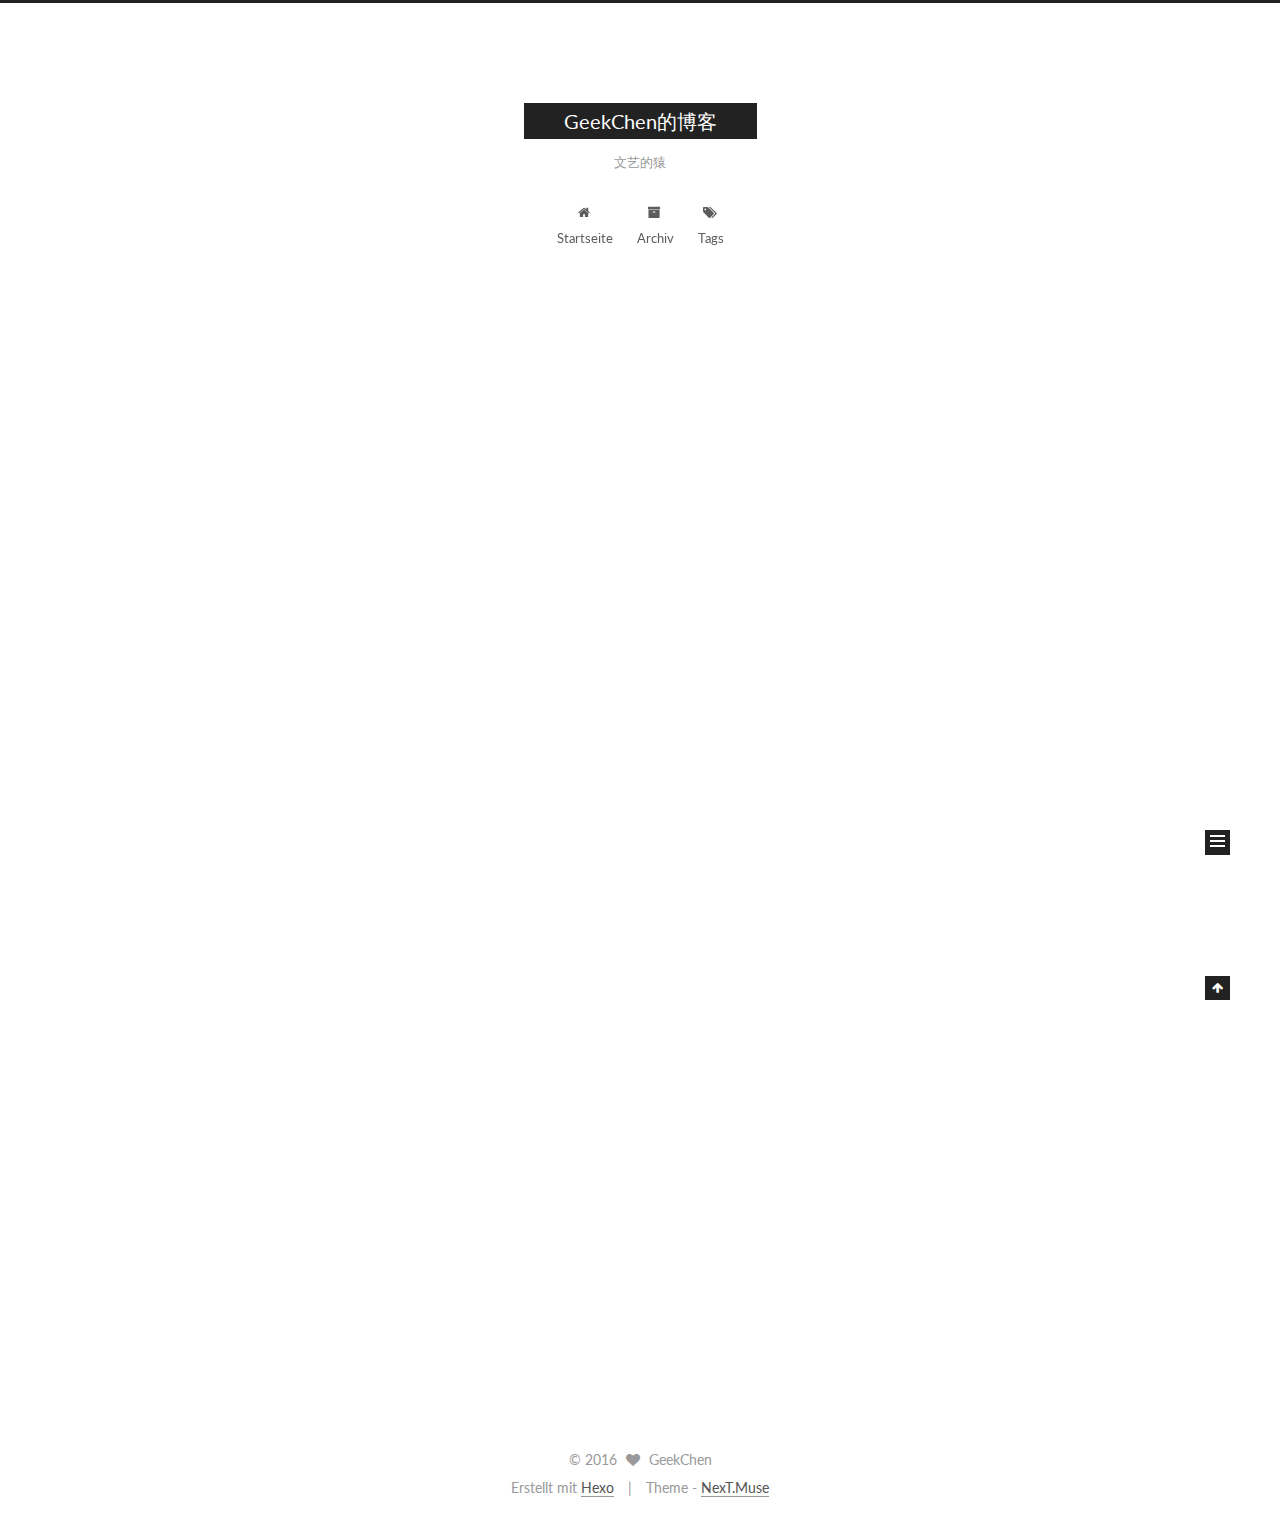
==== index.html @ 6ff5140c "Site updated: 2016-09-17 12:51:44" ====
<!doctype html>



  


<html class="theme-next muse use-motion">
<head>
  <meta charset="UTF-8"/>
<meta http-equiv="X-UA-Compatible" content="IE=edge,chrome=1" />
<meta name="viewport" content="width=device-width, initial-scale=1, maximum-scale=1"/>



<meta http-equiv="Cache-Control" content="no-transform" />
<meta http-equiv="Cache-Control" content="no-siteapp" />












  
  
  <link href="/vendors/fancybox/source/jquery.fancybox.css?v=2.1.5" rel="stylesheet" type="text/css" />




  
  
  
  

  
    
    
  

  

  

  

  

  
    
    
    <link href="//fonts.googleapis.com/css?family=Lato:300,300italic,400,400italic,700,700italic&subset=latin,latin-ext" rel="stylesheet" type="text/css">
  






<link href="/vendors/font-awesome/css/font-awesome.min.css?v=4.4.0" rel="stylesheet" type="text/css" />

<link href="/css/main.css?v=5.0.1" rel="stylesheet" type="text/css" />


  <meta name="keywords" content="Hexo, NexT" />








  <link rel="shortcut icon" type="image/x-icon" href="/favicon.ico?v=5.0.1" />






<meta property="og:type" content="website">
<meta property="og:title" content="GeekChen的博客">
<meta property="og:url" content="http://yoursite.com/index.html">
<meta property="og:site_name" content="GeekChen的博客">
<meta name="twitter:card" content="summary">
<meta name="twitter:title" content="GeekChen的博客">



<script type="text/javascript" id="hexo.configuration">
  var NexT = window.NexT || {};
  var CONFIG = {
    scheme: 'Muse',
    sidebar: {"position":"left","display":"post"},
    fancybox: true,
    motion: true,
    duoshuo: {
      userId: 0,
      author: 'Author'
    }
  };
</script>




  <link rel="canonical" href="http://yoursite.com/"/>

  <title> GeekChen的博客 </title>
</head>

<body itemscope itemtype="http://schema.org/WebPage" lang="zh-neans">

  










  
  
    
  

  <div class="container one-collumn sidebar-position-left 
   page-home 
 ">
    <div class="headband"></div>

    <header id="header" class="header" itemscope itemtype="http://schema.org/WPHeader">
      <div class="header-inner"><div class="site-meta ">
  

  <div class="custom-logo-site-title">
    <a href="/"  class="brand" rel="start">
      <span class="logo-line-before"><i></i></span>
      <span class="site-title">GeekChen的博客</span>
      <span class="logo-line-after"><i></i></span>
    </a>
  </div>
  <p class="site-subtitle">文艺的猿</p>
</div>

<div class="site-nav-toggle">
  <button>
    <span class="btn-bar"></span>
    <span class="btn-bar"></span>
    <span class="btn-bar"></span>
  </button>
</div>

<nav class="site-nav">
  

  
    <ul id="menu" class="menu">
      
        
        <li class="menu-item menu-item-home">
          <a href="/" rel="section">
            
              <i class="menu-item-icon fa fa-fw fa-home"></i> <br />
            
            Startseite
          </a>
        </li>
      
        
        <li class="menu-item menu-item-archives">
          <a href="/archives" rel="section">
            
              <i class="menu-item-icon fa fa-fw fa-archive"></i> <br />
            
            Archiv
          </a>
        </li>
      
        
        <li class="menu-item menu-item-tags">
          <a href="/tags" rel="section">
            
              <i class="menu-item-icon fa fa-fw fa-tags"></i> <br />
            
            Tags
          </a>
        </li>
      

      
    </ul>
  

  
</nav>

 </div>
    </header>

    <main id="main" class="main">
      <div class="main-inner">
        <div class="content-wrap">
          <div id="content" class="content">
            
  <section id="posts" class="posts-expand">
    
      

  
  

  
  
  

  <article class="post post-type-normal " itemscope itemtype="http://schema.org/Article">

    
      <header class="post-header">

        
        
          <h1 class="post-title" itemprop="name headline">
            
            
              
                
                <a class="post-title-link" href="/2016/09/17/hello-world/" itemprop="url">
                  Hello World
                </a>
              
            
          </h1>
        

        <div class="post-meta">
          <span class="post-time">
            <span class="post-meta-item-icon">
              <i class="fa fa-calendar-o"></i>
            </span>
            <span class="post-meta-item-text">Veröffentlicht am</span>
            <time itemprop="dateCreated" datetime="2016-09-17T12:43:05+08:00" content="2016-09-17">
              2016-09-17
            </time>
          </span>

          

          
            
          

          

          
          

          
        </div>
      </header>
    


    <div class="post-body" itemprop="articleBody">

      
      

      
        
          
            <p>Welcome to <a href="https://hexo.io/" target="_blank" rel="external">Hexo</a>! This is your very first post. Check <a href="https://hexo.io/docs/" target="_blank" rel="external">documentation</a> for more info. If you get any problems when using Hexo, you can find the answer in <a href="https://hexo.io/docs/troubleshooting.html" target="_blank" rel="external">troubleshooting</a> or you can ask me on <a href="https://github.com/hexojs/hexo/issues" target="_blank" rel="external">GitHub</a>.</p>
<h2 id="Quick-Start"><a href="#Quick-Start" class="headerlink" title="Quick Start"></a>Quick Start</h2><h3 id="Create-a-new-post"><a href="#Create-a-new-post" class="headerlink" title="Create a new post"></a>Create a new post</h3><figure class="highlight bash"><table><tr><td class="gutter"><pre><div class="line">1</div></pre></td><td class="code"><pre><div class="line">$ hexo new <span class="string">"My New Post"</span></div></pre></td></tr></table></figure>
<p>More info: <a href="https://hexo.io/docs/writing.html" target="_blank" rel="external">Writing</a></p>
<h3 id="Run-server"><a href="#Run-server" class="headerlink" title="Run server"></a>Run server</h3><figure class="highlight bash"><table><tr><td class="gutter"><pre><div class="line">1</div></pre></td><td class="code"><pre><div class="line">$ hexo server</div></pre></td></tr></table></figure>
<p>More info: <a href="https://hexo.io/docs/server.html" target="_blank" rel="external">Server</a></p>
<h3 id="Generate-static-files"><a href="#Generate-static-files" class="headerlink" title="Generate static files"></a>Generate static files</h3><figure class="highlight bash"><table><tr><td class="gutter"><pre><div class="line">1</div></pre></td><td class="code"><pre><div class="line">$ hexo generate</div></pre></td></tr></table></figure>
<p>More info: <a href="https://hexo.io/docs/generating.html" target="_blank" rel="external">Generating</a></p>
<h3 id="Deploy-to-remote-sites"><a href="#Deploy-to-remote-sites" class="headerlink" title="Deploy to remote sites"></a>Deploy to remote sites</h3><figure class="highlight bash"><table><tr><td class="gutter"><pre><div class="line">1</div></pre></td><td class="code"><pre><div class="line">$ hexo deploy</div></pre></td></tr></table></figure>
<p>More info: <a href="https://hexo.io/docs/deployment.html" target="_blank" rel="external">Deployment</a></p>

          
        
      
    </div>

    <div>
      
    </div>

    <div>
      
    </div>

    <footer class="post-footer">
      

      

      
      
        <div class="post-eof"></div>
      
    </footer>
  </article>


    
  </section>

  


          </div>
          


          

        </div>
        
          
  
  <div class="sidebar-toggle">
    <div class="sidebar-toggle-line-wrap">
      <span class="sidebar-toggle-line sidebar-toggle-line-first"></span>
      <span class="sidebar-toggle-line sidebar-toggle-line-middle"></span>
      <span class="sidebar-toggle-line sidebar-toggle-line-last"></span>
    </div>
  </div>

  <aside id="sidebar" class="sidebar">
    <div class="sidebar-inner">

      

      

      <section class="site-overview sidebar-panel  sidebar-panel-active ">
        <div class="site-author motion-element" itemprop="author" itemscope itemtype="http://schema.org/Person">
          <img class="site-author-image" itemprop="image"
               src="/images/avatar.gif"
               alt="GeekChen" />
          <p class="site-author-name" itemprop="name">GeekChen</p>
          <p class="site-description motion-element" itemprop="description"></p>
        </div>
        <nav class="site-state motion-element">
          <div class="site-state-item site-state-posts">
            <a href="/archives">
              <span class="site-state-item-count">1</span>
              <span class="site-state-item-name">Artikel</span>
            </a>
          </div>

          

          

        </nav>

        

        <div class="links-of-author motion-element">
          
        </div>

        
        

        
        

      </section>

      

    </div>
  </aside>


        
      </div>
    </main>

    <footer id="footer" class="footer">
      <div class="footer-inner">
        <div class="copyright" >
  
  &copy; 
  <span itemprop="copyrightYear">2016</span>
  <span class="with-love">
    <i class="fa fa-heart"></i>
  </span>
  <span class="author" itemprop="copyrightHolder">GeekChen</span>
</div>

<div class="powered-by">
  Erstellt mit  <a class="theme-link" href="https://hexo.io">Hexo</a>
</div>

<div class="theme-info">
  Theme -
  <a class="theme-link" href="https://github.com/iissnan/hexo-theme-next">
    NexT.Muse
  </a>
</div>

        

        
      </div>
    </footer>

    <div class="back-to-top">
      <i class="fa fa-arrow-up"></i>
    </div>
  </div>

  

<script type="text/javascript">
  if (Object.prototype.toString.call(window.Promise) !== '[object Function]') {
    window.Promise = null;
  }
</script>









  



  
  <script type="text/javascript" src="/vendors/jquery/index.js?v=2.1.3"></script>

  
  <script type="text/javascript" src="/vendors/fastclick/lib/fastclick.min.js?v=1.0.6"></script>

  
  <script type="text/javascript" src="/vendors/jquery_lazyload/jquery.lazyload.js?v=1.9.7"></script>

  
  <script type="text/javascript" src="/vendors/velocity/velocity.min.js?v=1.2.1"></script>

  
  <script type="text/javascript" src="/vendors/velocity/velocity.ui.min.js?v=1.2.1"></script>

  
  <script type="text/javascript" src="/vendors/fancybox/source/jquery.fancybox.pack.js?v=2.1.5"></script>


  


  <script type="text/javascript" src="/js/src/utils.js?v=5.0.1"></script>

  <script type="text/javascript" src="/js/src/motion.js?v=5.0.1"></script>



  
  

  

  


  <script type="text/javascript" src="/js/src/bootstrap.js?v=5.0.1"></script>



  



  




  
  

  

  

  

</body>
</html>
---- css/main.css ----
/* normalize.css v3.0.2 | MIT License | git.io/normalize */
html {
  font-family: sans-serif; /* 1 */
  -ms-text-size-adjust: 100%; /* 2 */
  -webkit-text-size-adjust: 100%; /* 2 */
}
body {
  margin: 0;
}
article,
aside,
details,
figcaption,
figure,
footer,
header,
hgroup,
main,
menu,
nav,
section,
summary {
  display: block;
}
audio,
canvas,
progress,
video {
  display: inline-block; /* 1 */
  vertical-align: baseline; /* 2 */
}
audio:not([controls]) {
  display: none;
  height: 0;
}
[hidden],
template {
  display: none;
}
a {
  background-color: transparent;
}
a:active,
a:hover {
  outline: 0;
}
abbr[title] {
  border-bottom: 1px dotted;
}
b,
strong {
  font-weight: bold;
}
dfn {
  font-style: italic;
}
h1 {
  font-size: 2em;
  margin: 0.67em 0;
}
mark {
  background: #ff0;
  color: #000;
}
small {
  font-size: 80%;
}
sub,
sup {
  font-size: 75%;
  line-height: 0;
  position: relative;
  vertical-align: baseline;
}
sup {
  top: -0.5em;
}
sub {
  bottom: -0.25em;
}
img {
  border: 0;
}
svg:not(:root) {
  overflow: hidden;
}
figure {
  margin: 1em 40px;
}
hr {
  -moz-box-sizing: content-box;
  box-sizing: content-box;
  height: 0;
}
pre {
  overflow: auto;
}
code,
kbd,
pre,
samp {
  font-family: monospace, monospace;
  font-size: 1em;
}
button,
input,
optgroup,
select,
textarea {
  color: inherit; /* 1 */
  font: inherit; /* 2 */
  margin: 0; /* 3 */
}
button {
  overflow: visible;
}
button,
select {
  text-transform: none;
}
button,
html input[type="button"],
input[type="reset"],
input[type="submit"] {
  -webkit-appearance: button; /* 2 */
  cursor: pointer; /* 3 */
}
button[disabled],
html input[disabled] {
  cursor: default;
}
button::-moz-focus-inner,
input::-moz-focus-inner {
  border: 0;
  padding: 0;
}
input {
  line-height: normal;
}
input[type="checkbox"],
input[type="radio"] {
  box-sizing: border-box; /* 1 */
  padding: 0; /* 2 */
}
input[type="number"]::-webkit-inner-spin-button,
input[type="number"]::-webkit-outer-spin-button {
  height: auto;
}
input[type="search"] {
  -webkit-appearance: textfield; /* 1 */
  -moz-box-sizing: content-box;
  -webkit-box-sizing: content-box; /* 2 */
  box-sizing: content-box;
}
input[type="search"]::-webkit-search-cancel-button,
input[type="search"]::-webkit-search-decoration {
  -webkit-appearance: none;
}
fieldset {
  border: 1px solid #c0c0c0;
  margin: 0 2px;
  padding: 0.35em 0.625em 0.75em;
}
legend {
  border: 0; /* 1 */
  padding: 0; /* 2 */
}
textarea {
  overflow: auto;
}
optgroup {
  font-weight: bold;
}
table {
  border-collapse: collapse;
  border-spacing: 0;
}
td,
th {
  padding: 0;
}
::selection {
  background: #262a30;
  color: #fff;
}
body {
  position: relative;
  font-family: 'Lato', "PingFang SC", "Microsoft YaHei", sans-serif;
  font-size: 14px;
  line-height: 2;
  color: #555;
  background: #fff;
}
@media (max-width: 767px) {
  body {
    padding-right: 0 !important;
  }
}
@media (min-width: 768px) and (max-width: 991px) {
  body {
    padding-right: 0 !important;
  }
}
@media (min-width: 1600px) {
  body {
    font-size: 16px;
  }
}
h1,
h2,
h3,
h4,
h5,
h6 {
  margin: 0;
  padding: 0;
  font-weight: bold;
  line-height: 1.5;
  font-family: 'Lato', "PingFang SC", "Microsoft YaHei", sans-serif;
}
h2,
h3,
h4,
h5,
h6 {
  margin: 20px 0 15px;
}
h1 {
  font-size: 22px;
}
@media (max-width: 767px) {
  h1 {
    font-size: 18px;
  }
}
h2 {
  font-size: 20px;
}
@media (max-width: 767px) {
  h2 {
    font-size: 16px;
  }
}
h3 {
  font-size: 18px;
}
@media (max-width: 767px) {
  h3 {
    font-size: 14px;
  }
}
h4 {
  font-size: 16px;
}
@media (max-width: 767px) {
  h4 {
    font-size: 12px;
  }
}
h5 {
  font-size: 14px;
}
@media (max-width: 767px) {
  h5 {
    font-size: 10px;
  }
}
h6 {
  font-size: 12px;
}
@media (max-width: 767px) {
  h6 {
    font-size: 8px;
  }
}
p {
  margin: 0 0 25px 0;
}
a {
  color: #555;
  text-decoration: none;
  border-bottom: 1px solid #999;
  word-wrap: break-word;
}
a:hover {
  color: #222;
  border-bottom-color: #222;
}
ul {
  list-style: none;
}
blockquote {
  margin: 0;
  padding: 0;
}
img {
  display: block;
  margin: auto;
  max-width: 100%;
  height: auto;
}
hr {
  margin: 40px 0;
  height: 3px;
  border: none;
  background-color: #ddd;
  background-image: repeating-linear-gradient(-45deg, #fff, #fff 4px, transparent 4px, transparent 8px);
}
blockquote {
  padding: 0 15px;
  color: #666;
  border-left: 4px solid #ddd;
}
blockquote cite::before {
  content: "-";
  padding: 0 5px;
}
dt {
  font-weight: 700;
}
dd {
  margin: 0;
  padding: 0;
}
.text-left {
  text-align: left;
}
.text-center {
  text-align: center;
}
.text-right {
  text-align: right;
}
.text-justify {
  text-align: justify;
}
.text-nowrap {
  white-space: nowrap;
}
.text-lowercase {
  text-transform: lowercase;
}
.text-uppercase {
  text-transform: uppercase;
}
.text-capitalize {
  text-transform: capitalize;
}
.center-block {
  display: block;
  margin-left: auto;
  margin-right: auto;
}
.clearfix:before,
.clearfix:after {
  content: " ";
  display: table;
}
.clearfix:after {
  clear: both;
}
.pullquote {
  width: 45%;
}
.pullquote.left {
  float: left;
  margin-left: 5px;
  margin-right: 10px;
}
.pullquote.right {
  float: right;
  margin-left: 10px;
  margin-right: 5px;
}
.affix.affix.affix {
  position: fixed;
}
.translation {
  margin-top: -20px;
  font-size: 14px;
  color: #999;
}
.scrollbar-measure {
  width: 100px;
  height: 100px;
  overflow: scroll;
  position: absolute;
  top: -9999px;
}
.use-motion .motion-element {
  opacity: 0;
}
#local-search-input {
  padding: 3px;
  border: none;
  text-indent: 14px;
  border-radius: 0;
  width: 140px;
  outline: none;
  border-bottom: 1px solid #999;
  background: inherit;
  opacity: 0.5;
}
#local-search-input:focus {
  opacity: 1;
}
.search-icon {
  position: absolute;
  top: 9px;
}
table {
  margin: 20px 0;
  width: 100%;
  border-collapse: collapse;
  border-spacing: 0;
  border: 1px solid #ddd;
  font-size: 14px;
  table-layout: fixed;
  word-wrap: break-all;
}
table>tbody>tr:nth-of-type(odd) {
  background-color: #f9f9f9;
}
table>tbody>tr:hover {
  background-color: #f5f5f5;
}
caption,
th,
td {
  padding: 8px;
  text-align: left;
  vertical-align: middle;
  font-weight: normal;
}
th,
td {
  border-bottom: 3px solid #ddd;
  border-right: 1px solid #eee;
}
th {
  padding-bottom: 10px;
  font-weight: 700;
}
td {
  border-bottom-width: 1px;
}
html,
body {
  height: 100%;
}
.container {
  position: relative;
  min-height: 100%;
}
.header-inner {
  margin: 0 auto;
  padding: 100px 0 70px;
  width: 700px;
}
@media (min-width: 1600px) {
  .container .header-inner {
    width: 900px;
  }
}
.main {
  padding-bottom: 150px;
}
.main-inner {
  margin: 0 auto;
  width: 700px;
}
@media (min-width: 1600px) {
  .container .main-inner {
    width: 900px;
  }
}
.footer {
  position: absolute;
  left: 0;
  bottom: 0;
  width: 100%;
  min-height: 50px;
}
.footer-inner {
  box-sizing: border-box;
  margin: 20px auto;
  width: 700px;
}
@media (min-width: 1600px) {
  .container .footer-inner {
    width: 900px;
  }
}
pre,
.highlight {
  overflow: auto;
  margin: 20px 0;
  padding: 15px;
  font-size: 13px;
  color: #4d4d4c;
  background: #f7f7f7;
  line-height: 1.6;
}
pre,
code {
  font-family: consolas, Menlo, "PingFang SC", "Microsoft YaHei", monospace;
}
code {
  padding: 2px 4px;
  word-break: break-all;
  color: #555;
  background: #eee;
  border-radius: 4px;
  font-size: 13px;
}
pre code {
  padding: 0;
  color: #4d4d4c;
  background: none;
  text-shadow: none;
}
.highlight pre {
  border: none;
  margin: 0;
  padding: 1px;
}
.highlight table {
  margin: 0;
  width: auto;
  border: none;
}
.highlight td {
  border: none;
  padding: 0;
}
.highlight figcaption {
  font-size: 1em;
  color: #4d4d4c;
  line-height: 1em;
  margin-bottom: 1em;
}
.highlight figcaption:before,
.highlight figcaption:after {
  content: " ";
  display: table;
}
.highlight figcaption:after {
  clear: both;
}
.highlight figcaption a {
  float: right;
  color: #4d4d4c;
}
.highlight figcaption a:hover {
  border-bottom-color: #4d4d4c;
}
.highlight .gutter pre {
  color: #666;
  text-align: right;
  padding-right: 20px;
}
.highlight .line {
  height: 20px;
}
.gist table {
  width: auto;
}
.gist table td {
  border: none;
}
pre .comment {
  color: #8e908c;
}
pre .variable,
pre .attribute,
pre .tag,
pre .regexp,
pre .ruby .constant,
pre .xml .tag .title,
pre .xml .pi,
pre .xml .doctype,
pre .html .doctype,
pre .css .id,
pre .css .class,
pre .css .pseudo {
  color: #c82829;
}
pre .number,
pre .preprocessor,
pre .built_in,
pre .literal,
pre .params,
pre .constant,
pre .command {
  color: #f5871f;
}
pre .ruby .class .title,
pre .css .rules .attribute,
pre .string,
pre .value,
pre .inheritance,
pre .header,
pre .ruby .symbol,
pre .xml .cdata,
pre .special,
pre .number,
pre .formula {
  color: #718c00;
}
pre .title,
pre .css .hexcolor {
  color: #3e999f;
}
pre .function,
pre .python .decorator,
pre .python .title,
pre .ruby .function .title,
pre .ruby .title .keyword,
pre .perl .sub,
pre .javascript .title,
pre .coffeescript .title {
  color: #4271ae;
}
pre .keyword,
pre .javascript .function {
  color: #8959a8;
}
.full-image.full-image.full-image {
  border: none;
  max-width: 100%;
  width: auto;
  margin: 20px auto;
}
@media (min-width: 992px) {
  .full-image.full-image.full-image {
    max-width: none;
    width: 126%;
    margin: 0 -13%;
  }
}
.blockquote-center,
.page-home .post-type-quote blockquote,
.page-post-detail .post-type-quote blockquote {
  position: relative;
  margin: 40px 0;
  padding: 0;
  border-left: none;
  text-align: center;
}
.blockquote-center::before,
.page-home .post-type-quote blockquote::before,
.page-post-detail .post-type-quote blockquote::before,
.blockquote-center::after,
.page-home .post-type-quote blockquote::after,
.page-post-detail .post-type-quote blockquote::after {
  position: absolute;
  content: ' ';
  display: block;
  width: 100%;
  height: 24px;
  opacity: 0.2;
  background-repeat: no-repeat;
  background-position: 0 -6px;
  background-size: 22px 22px;
}
.blockquote-center::before,
.page-home .post-type-quote blockquote::before,
.page-post-detail .post-type-quote blockquote::before {
  top: -20px;
  background-image: url("../images/quote-l.svg");
  border-top: 1px solid #ccc;
}
.blockquote-center::after,
.page-home .post-type-quote blockquote::after,
.page-post-detail .post-type-quote blockquote::after {
  bottom: -20px;
  background-image: url("../images/quote-r.svg");
  border-bottom: 1px solid #ccc;
  background-position: 100% 8px;
}
.blockquote-center p,
.page-home .post-type-quote blockquote p,
.page-post-detail .post-type-quote blockquote p,
.blockquote-center div,
.page-home .post-type-quote blockquote div,
.page-post-detail .post-type-quote blockquote div {
  text-align: center;
}
.post .post-body .group-picture img {
  box-sizing: border-box;
  padding: 0 3px;
  border: none;
}
.post .group-picture-row {
  overflow: hidden;
  margin-top: 6px;
}
.post .group-picture-row:first-child {
  margin-top: 0;
}
.post .group-picture-column {
  float: left;
}
.page-post-detail .post-body .group-picture-column {
  float: none;
  margin-top: 10px;
  width: auto !important;
}
.page-post-detail .post-body .group-picture-column img {
  margin: 0 auto;
}
.page-archive .group-picture-container {
  overflow: hidden;
}
.page-archive .group-picture-row {
  float: left;
}
.page-archive .group-picture-row:first-child {
  margin-top: 6px;
}
.page-archive .group-picture-column {
  max-width: 150px;
  max-height: 150px;
}
.btn {
  display: inline-block;
  padding: 0 20px;
  font-size: 14px;
  color: #fff;
  background: #222;
  border: 2px solid #222;
  text-decoration: none;
  border-radius: 0;
  transition-property: background-color;
  transition-duration: 0.2s;
  transition-timing-function: ease-in-out;
  transition-delay: 0s;
}
.btn:hover,
.post-more-link .btn:hover {
  border-color: #222;
  color: #222;
  background: #fff;
}
.btn-bar {
  display: block;
  width: 22px;
  height: 2px;
  background: #555;
  border-radius: 1px;
}
.btn-bar+.btn-bar {
  margin-top: 4px;
}
.pagination {
  margin: 120px 0 40px;
  text-align: center;
  border-top: 1px solid #eee;
}
.page-number-basic,
.pagination .prev,
.pagination .next,
.pagination .page-number,
.pagination .space {
  display: inline-block;
  position: relative;
  top: -1px;
  margin: 0 10px;
  padding: 0 10px;
  line-height: 30px;
}
@media (max-width: 767px) {
  .page-number-basic,
  .pagination .prev,
  .pagination .next,
  .pagination .page-number,
  .pagination .space {
    margin: 0 5px;
  }
}
.pagination .prev,
.pagination .next,
.pagination .page-number {
  border-bottom: 0;
  border-top: 1px solid #eee;
  transition-property: border-color;
  transition-duration: 0.2s;
  transition-timing-function: ease-in-out;
  transition-delay: 0s;
}
.pagination .prev:hover,
.pagination .next:hover,
.pagination .page-number:hover {
  border-top-color: #222;
}
.pagination .space {
  padding: 0;
  margin: 0;
}
.pagination .prev {
  margin-left: 0;
}
.pagination .next {
  margin-right: 0;
}
.pagination .page-number.current {
  color: #fff;
  background: #ccc;
  border-top-color: #ccc;
}
@media (max-width: 767px) {
  .pagination {
    border-top: none;
  }
  .pagination .prev,
  .pagination .next,
  .pagination .page-number {
    margin-bottom: 10px;
    border-top: 0;
    border-bottom: 1px solid #eee;
  }
  .pagination .prev:hover,
  .pagination .next:hover,
  .pagination .page-number:hover {
    border-bottom-color: #222;
  }
}
.comments {
  margin: 60px 20px 0;
}
.tag-cloud {
  text-align: center;
}
.tag-cloud a {
  display: inline-block;
  margin: 10px;
}
.back-to-top {
  box-sizing: border-box;
  position: fixed;
  bottom: -100px;
  right: 50px;
  z-index: 1050;
  padding: 0 6px;
  width: 25px;
  background: #222;
  font-size: 12px;
  opacity: 1;
  color: #fff;
  cursor: pointer;
  text-align: center;
  -webkit-transform: translateZ(0);
  transition-property: bottom;
  transition-duration: 0.2s;
  transition-timing-function: ease-in-out;
  transition-delay: 0s;
}
@media (max-width: 767px) {
  .back-to-top {
    display: none;
  }
}
@media (min-width: 768px) and (max-width: 991px) {
  .back-to-top {
    display: none;
  }
}
.back-to-top.back-to-top-on {
  bottom: 19px;
}
.header {
  background: #fff;
}
.header-inner {
  position: relative;
}
.headband {
  height: 3px;
  background: #222;
}
.site-meta {
  margin: 0;
  text-align: center;
}
@media (max-width: 767px) {
  .site-meta {
    text-align: center;
  }
}
.brand {
  position: relative;
  display: inline-block;
  padding: 0 40px;
  color: #fff;
  background: #222;
  border-bottom: none;
}
.brand:hover {
  color: #fff;
}
.logo {
  display: inline-block;
  margin-right: 5px;
  line-height: 36px;
  vertical-align: top;
}
.site-title {
  display: inline-block;
  vertical-align: top;
  line-height: 36px;
  font-size: 20px;
  font-weight: normal;
  font-family: 'Lato', "PingFang SC", "Microsoft YaHei", sans-serif;
}
.site-subtitle {
  margin-top: 10px;
  font-size: 13px;
  color: #999;
}
.use-motion .brand {
  opacity: 0;
}
.use-motion .logo,
.use-motion .site-title,
.use-motion .site-subtitle {
  opacity: 0;
  position: relative;
  top: -10px;
}
.site-nav-toggle {
  display: none;
  position: absolute;
  top: 10px;
  left: 10px;
}
@media (max-width: 767px) {
  .site-nav-toggle {
    display: block;
  }
}
.site-nav-toggle button {
  margin-top: 2px;
  padding: 9px 10px;
  background: transparent;
  border: none;
}
@media (max-width: 767px) {
  .site-nav {
    display: none;
    margin: 0 -10px;
    padding: 0 10px;
    clear: both;
    border-top: 1px solid #ddd;
  }
}
@media (min-width: 768px) and (max-width: 991px) {
  .site-nav {
    display: block !important;
  }
}
@media (min-width: 992px) {
  .site-nav {
    display: block !important;
  }
}
.menu {
  margin-top: 20px;
  padding-left: 0;
  text-align: center;
}
.menu .menu-item {
  display: inline-block;
  margin: 0 10px;
}
@media screen and (max-width: 767px) {
  .menu .menu-item {
    margin-top: 10px;
  }
}
.menu .menu-item a {
  display: block;
  font-size: 13px;
  text-transform: capitalize;
  line-height: inherit;
  border-bottom: 1px solid transparent;
  transition-property: border-color;
  transition-duration: 0.2s;
  transition-timing-function: ease-in-out;
  transition-delay: 0s;
}
.menu .menu-item a:hover {
  border-bottom-color: #222;
}
.menu .menu-item .fa {
  margin-right: 5px;
}
.use-motion .menu-item {
  opacity: 0;
}
.post-body {
  font-family: 'Lato', "PingFang SC", "Microsoft YaHei", sans-serif;
}
@media (max-width: 767px) {
  .post-body {
    word-break: break-word;
  }
}
.post-body .fancybox img {
  display: block !important;
  margin: 0 auto;
  cursor: pointer;
  cursor: zoom-in;
  cursor: -webkit-zoom-in;
}
.post-body .image-caption,
.post-body .figure .caption {
  margin: 10px auto 15px;
  text-align: center;
  font-size: 14px;
  color: #999;
  font-weight: bold;
  line-height: 1;
}
.post-sticky-flag {
  display: inline-block;
  font-size: 16px;
  -ms-transform: rotate(30deg);
  -webkit-transform: rotate(30deg);
  -moz-transform: rotate(30deg);
  -ms-transform: rotate(30deg);
  -o-transform: rotate(30deg);
  transform: rotate(30deg);
}
.posts-expand {
  padding-top: 40px;
}
@media (max-width: 767px) {
  .posts-expand {
    margin: 0 20px;
  }
  .post-body pre,
  .post-body .highlight {
    padding: 10px;
  }
  .post-body pre .gutter pre,
  .post-body .highlight .gutter pre {
    padding-right: 10px;
  }
}
@media (min-width: 992px) {
  .posts-expand .post-body {
    text-align: justify;
  }
}
.posts-expand .post-body h2,
.posts-expand .post-body h3,
.posts-expand .post-body h4,
.posts-expand .post-body h5,
.posts-expand .post-body h6 {
  padding-top: 10px;
}
.posts-expand .post-body h2 .header-anchor,
.posts-expand .post-body h3 .header-anchor,
.posts-expand .post-body h4 .header-anchor,
.posts-expand .post-body h5 .header-anchor,
.posts-expand .post-body h6 .header-anchor {
  float: right;
  margin-left: 10px;
  color: #ccc;
  border-bottom-style: none;
  visibility: hidden;
}
.posts-expand .post-body h2 .header-anchor:hover,
.posts-expand .post-body h3 .header-anchor:hover,
.posts-expand .post-body h4 .header-anchor:hover,
.posts-expand .post-body h5 .header-anchor:hover,
.posts-expand .post-body h6 .header-anchor:hover {
  color: inherit;
}
.posts-expand .post-body h2:hover .header-anchor,
.posts-expand .post-body h3:hover .header-anchor,
.posts-expand .post-body h4:hover .header-anchor,
.posts-expand .post-body h5:hover .header-anchor,
.posts-expand .post-body h6:hover .header-anchor {
  visibility: visible;
}
.posts-expand .post-body ul li {
  list-style: circle;
}
.posts-expand .post-body img {
  box-sizing: border-box;
  margin: auto;
  padding: 3px;
  border: 1px solid #ddd;
}
.posts-expand .fancybox img {
  margin: 0 auto;
}
@media (max-width: 767px) {
  .posts-collapse {
    margin: 0 20px;
  }
  .posts-collapse .post-title,
  .posts-collapse .post-meta {
    display: block;
    width: auto;
    text-align: left;
  }
}
.posts-collapse {
  position: relative;
  z-index: 1010;
  margin-left: 55px;
}
.posts-collapse::after {
  content: " ";
  position: absolute;
  top: 20px;
  left: 0;
  margin-left: -2px;
  width: 4px;
  height: 100%;
  background: #f5f5f5;
  z-index: -1;
}
@media (max-width: 767px) {
  .posts-collapse {
    margin: 0 20px;
  }
}
.posts-collapse .collection-title {
  position: relative;
  margin: 60px 0;
}
.posts-collapse .collection-title h2 {
  margin-left: 20px;
}
.posts-collapse .collection-title small {
  color: #bbb;
}
.posts-collapse .collection-title::before {
  content: " ";
  position: absolute;
  left: 0;
  top: 50%;
  margin-left: -4px;
  margin-top: -4px;
  width: 8px;
  height: 8px;
  background: #bbb;
  border-radius: 50%;
}
.posts-collapse .post {
  margin: 30px 0;
}
.posts-collapse .post-header {
  position: relative;
  transition-duration: 0.2s;
  transition-timing-function: ease-in-out;
  transition-delay: 0s;
  transition-property: border;
  border-bottom: 1px dashed #ccc;
}
.posts-collapse .post-header::before {
  content: " ";
  position: absolute;
  left: 0;
  top: 12px;
  width: 6px;
  height: 6px;
  margin-left: -4px;
  background: #bbb;
  border-radius: 50%;
  border: 1px solid #fff;
  transition-duration: 0.2s;
  transition-timing-function: ease-in-out;
  transition-delay: 0s;
  transition-property: background;
}
.posts-collapse .post-header:hover {
  border-bottom-color: #666;
}
.posts-collapse .post-header:hover::before {
  background: #222;
}
.posts-collapse .post-meta {
  position: absolute;
  font-size: 12px;
  left: 20px;
  top: 5px;
}
.posts-collapse .post-comments-count {
  display: none;
}
.posts-collapse .post-title {
  margin-left: 60px;
  font-size: 16px;
  font-weight: normal;
  line-height: inherit;
}
.posts-collapse .post-title::after {
  margin-left: 3px;
  opacity: 0.6;
}
.posts-collapse .post-title a {
  color: #666;
  border-bottom: none;
}
.page-home .post-type-quote .post-header,
.page-post-detail .post-type-quote .post-header,
.page-home .post-type-quote .post-tags,
.page-post-detail .post-type-quote .post-tags {
  display: none;
}
.posts-expand .post-title {
  font-size: 26px;
  text-align: center;
  word-break: break-word;
  font-weight: 400;
}
@media (max-width: 767px) {
  .posts-expand .post-title {
    font-size: 22px;
  }
}
.posts-expand .post-title-link {
  display: inline-block;
  position: relative;
  color: #555;
  border-bottom: none;
  line-height: 1.2;
  vertical-align: top;
}
.posts-expand .post-title-link::before {
  content: "";
  position: absolute;
  width: 100%;
  height: 2px;
  bottom: 0;
  left: 0;
  background-color: #000;
  visibility: hidden;
  -webkit-transform: scaleX(0);
  -moz-transform: scaleX(0);
  -ms-transform: scaleX(0);
  -o-transform: scaleX(0);
  transform: scaleX(0);
  transition-duration: 0.2s;
  transition-timing-function: ease-in-out;
  transition-delay: 0s;
}
.posts-expand .post-title-link:hover::before {
  visibility: visible;
  -webkit-transform: scaleX(1);
  -moz-transform: scaleX(1);
  -ms-transform: scaleX(1);
  -o-transform: scaleX(1);
  transform: scaleX(1);
}
.posts-expand .post-title-link .fa {
  font-size: 16px;
}
.posts-expand .post-meta {
  margin: 3px 0 60px 0;
  color: #999;
  font-family: 'Lato', "PingFang SC", "Microsoft YaHei", sans-serif;
  font-size: 12px;
  text-align: center;
}
.posts-expand .post-meta .post-category-list {
  display: inline-block;
  margin: 0;
  padding: 3px;
}
.posts-expand .post-meta .post-category-list-link {
  color: #999;
}
.post-meta-item-icon {
  display: none;
  margin-right: 3px;
}
@media (min-width: 768px) and (max-width: 991px) {
  .post-meta-item-icon {
    display: inline-block;
  }
}
@media (max-width: 767px) {
  .post-meta-item-icon {
    display: inline-block;
  }
}
@media (min-width: 768px) and (max-width: 991px) {
  .post-meta-item-text {
    display: none;
  }
}
@media (max-width: 767px) {
  .post-meta-item-text {
    display: none;
  }
}
@media (max-width: 767px) {
  .posts-expand .post-comments-count {
    display: none;
  }
}
.post-more-link {
  margin-top: 50px;
}
.post-more-link .btn {
  color: #fff;
  font-size: 14px;
  background: #222;
  border-radius: 0;
  line-height: 2;
}
.posts-expand .post-tags {
  margin-top: 40px;
  text-align: center;
}
.posts-expand .post-tags a {
  display: inline-block;
  margin-right: 10px;
  font-size: 13px;
}
.post-nav {
  overflow: hidden;
  margin-top: 60px;
  padding: 10px;
  white-space: nowrap;
  border-top: 1px solid #eee;
}
.post-nav-item {
  display: inline-block;
  width: 50%;
  white-space: normal;
}
.post-nav-item a {
  position: relative;
  display: inline-block;
  line-height: 25px;
  font-size: 14px;
  color: #555;
  border-bottom: none;
}
.post-nav-item a:hover {
  color: #222;
  border-bottom: none;
}
.post-nav-item a:active {
  top: 2px;
}
.post-nav-item a i {
  font-size: 12px;
}
.post-nav-prev {
  text-align: right;
}
.posts-expand .post-eof {
  display: block;
  margin: 80px auto 60px;
  width: 8%;
  height: 1px;
  background: #ccc;
  text-align: center;
}
.post:last-child .post-eof.post-eof.post-eof {
  display: none;
}
.post-gallery {
  display: table;
  table-layout: fixed;
  width: 100%;
  border-collapse: separate;
}
.post-gallery-row {
  display: table-row;
}
.post-gallery .post-gallery-img {
  display: table-cell;
  text-align: center;
  vertical-align: middle;
  border: none;
}
.post-gallery .post-gallery-img img {
  max-width: 100%;
  max-height: 100%;
  border: none;
}
.fancybox-close,
.fancybox-close:hover {
  border: none;
}
.sidebar {
  position: fixed;
  right: 0;
  top: 0;
  bottom: 0;
  width: 0;
  z-index: 1040;
  box-shadow: inset 0 2px 6px #000;
  background: #222;
  -webkit-transform: translateZ(0);
}
.sidebar a {
  color: #999;
  border-bottom-color: #555;
}
.sidebar a:hover {
  color: #eee;
}
@media (min-width: 768px) and (max-width: 991px) {
  .sidebar {
    display: none !important;
  }
}
@media (max-width: 767px) {
  .sidebar {
    display: none !important;
  }
}
.sidebar-inner {
  position: relative;
  padding: 20px 10px;
  color: #999;
  text-align: center;
}
.sidebar-toggle {
  position: fixed;
  right: 50px;
  bottom: 45px;
  width: 15px;
  height: 15px;
  padding: 5px;
  background: #222;
  line-height: 0;
  z-index: 1050;
  cursor: pointer;
  -webkit-transform: translateZ(0);
}
@media (min-width: 768px) and (max-width: 991px) {
  .sidebar-toggle {
    display: none;
  }
}
@media (max-width: 767px) {
  .sidebar-toggle {
    display: none;
  }
}
.sidebar-toggle-line {
  position: relative;
  display: inline-block;
  vertical-align: top;
  height: 2px;
  width: 100%;
  background: #fff;
  margin-top: 3px;
}
.sidebar-toggle-line:first-child {
  margin-top: 0;
}
.site-author-image {
  display: block;
  margin: 0 auto;
  padding: 2px;
  max-width: 96px;
  height: auto;
  border: 2px solid #333;
}
.site-author-name {
  margin: 5px 0 0;
  text-align: center;
  color: #f5f5f5;
  font-weight: normal;
}
.site-description {
  margin-top: 5px;
  text-align: center;
  font-size: 14px;
  color: #999;
}
.site-state {
  overflow: hidden;
  line-height: 1.4;
  white-space: nowrap;
  text-align: center;
}
.site-state-item {
  display: inline-block;
  padding: 0 15px;
  border-left: 1px solid #333;
}
.site-state-item:first-child {
  border-left: none;
}
.site-state-item a {
  border-bottom: none;
}
.site-state-item-count {
  display: block;
  text-align: center;
  color: inherit;
  font-weight: 600;
  font-size: 18px;
}
.site-state-item-name {
  font-size: 13px;
  color: inherit;
}
.feed-link {
  margin-top: 20px;
}
.feed-link a {
  display: inline-block;
  padding: 0 15px;
  color: #fc6423;
  border: 1px solid #fc6423;
  border-radius: 4px;
}
.feed-link a i {
  color: #fc6423;
  font-size: 14px;
}
.feed-link a:hover {
  color: #fff;
  background: #fc6423;
}
.feed-link a:hover i {
  color: #fff;
}
.links-of-author {
  margin-top: 20px;
}
.links-of-author a {
  display: inline-block;
  vertical-align: middle;
  margin-right: 10px;
  margin-bottom: 10px;
  border-bottom-color: #555;
  font-size: 13px;
}
.links-of-author a:before {
  display: inline-block;
  vertical-align: middle;
  margin-right: 3px;
  content: " ";
  width: 4px;
  height: 4px;
  border-radius: 50%;
  background: #2bffff;
}
.links-of-blogroll {
  font-size: 13px;
}
.links-of-blogroll-title {
  margin-top: 20px;
  font-size: 14px;
  font-weight: 600;
}
.links-of-blogroll-list {
  margin: 0;
  padding: 0;
}
.links-of-blogroll-item {
  padding: 2px 10px;
}
.sidebar-nav {
  margin: 0 0 20px;
  padding-left: 0;
}
.sidebar-nav li {
  display: inline-block;
  cursor: pointer;
  border-bottom: 1px solid transparent;
  font-size: 14px;
  color: #555;
}
.sidebar-nav li:hover {
  color: #f5f5f5;
}
.page-post-detail .sidebar-nav-toc {
  padding: 0 5px;
}
.page-post-detail .sidebar-nav-overview {
  margin-left: 10px;
}
.sidebar-nav .sidebar-nav-active {
  color: #87daff;
  border-bottom-color: #87daff;
}
.sidebar-nav .sidebar-nav-active:hover {
  color: #87daff;
}
.sidebar-panel {
  display: none;
}
.sidebar-panel-active {
  display: block;
}
.post-toc-empty {
  font-size: 14px;
  color: #666;
}
.post-toc-wrap {
  overflow: hidden;
}
.post-toc {
  overflow: auto;
}
.post-toc ol {
  margin: 0;
  padding: 0 2px 5px 10px;
  text-align: left;
  list-style: none;
  font-size: 14px;
}
.post-toc ol > ol {
  padding-left: 0;
}
.post-toc ol a {
  transition-duration: 0.2s;
  transition-timing-function: ease-in-out;
  transition-delay: 0s;
  transition-property: all;
  color: #999;
  border-bottom-color: #555;
}
.post-toc ol a:hover {
  color: #ccc;
  border-bottom-color: #ccc;
}
.post-toc .nav-item {
  overflow: hidden;
  text-overflow: ellipsis;
  white-space: nowrap;
  line-height: 1.8;
}
.post-toc .nav .nav-child {
  display: none;
}
.post-toc .nav .active > .nav-child {
  display: block;
}
.post-toc .nav .active-current > .nav-child {
  display: block;
}
.post-toc .nav .active-current > .nav-child > .nav-item {
  display: block;
}
.post-toc .nav .active > a {
  color: #87daff;
  border-bottom-color: #87daff;
}
.post-toc .nav .active-current > a {
  color: #87daff;
}
.post-toc .nav .active-current > a:hover {
  color: #87daff;
}
.footer {
  font-size: 14px;
  color: #999;
}
.footer img {
  border: none;
}
.footer-inner {
  text-align: center;
}
.with-love {
  display: inline-block;
  margin: 0 5px;
}
.powered-by,
.theme-info {
  display: inline-block;
}
.powered-by {
  margin-right: 10px;
}
.powered-by::after {
  content: "|";
  padding-left: 10px;
}
.cc-license {
  margin-top: 10px;
  text-align: center;
}
.cc-license .cc-opacity {
  opacity: 0.7;
  border-bottom: none;
}
.cc-license .cc-opacity:hover {
  opacity: 0.9;
}
.cc-license img {
  display: inline-block;
}
.theme-next #ds-thread #ds-reset {
  color: #555;
}
.theme-next #ds-thread #ds-reset .ds-replybox {
  margin-bottom: 30px;
}
.theme-next #ds-thread #ds-reset .ds-replybox .ds-avatar,
.theme-next #ds-reset .ds-avatar img {
  box-shadow: none;
}
.theme-next #ds-thread #ds-reset .ds-textarea-wrapper {
  border-color: #c7d4e1;
  background: none;
  border-top-right-radius: 3px;
  border-top-left-radius: 3px;
}
.theme-next #ds-thread #ds-reset .ds-textarea-wrapper textarea {
  height: 60px;
}
.theme-next #ds-reset .ds-rounded-top {
  border-radius: 0;
}
.theme-next #ds-thread #ds-reset .ds-post-toolbar {
  box-sizing: border-box;
  border: 1px solid #c7d4e1;
  background: #f6f8fa;
}
.theme-next #ds-thread #ds-reset .ds-post-options {
  height: 40px;
  border: none;
  background: none;
}
.theme-next #ds-thread #ds-reset .ds-toolbar-buttons {
  top: 11px;
}
.theme-next #ds-thread #ds-reset .ds-sync {
  top: 5px;
}
.theme-next #ds-thread #ds-reset .ds-post-button {
  top: 4px;
  right: 5px;
  width: 90px;
  height: 30px;
  border: 1px solid #c5ced7;
  border-radius: 3px;
  background-image: linear-gradient(#fbfbfc, #f5f7f9);
  color: #60676d;
}
.theme-next #ds-thread #ds-reset .ds-post-button:hover {
  background-position: 0 -30px;
  color: #60676d;
}
.theme-next #ds-thread #ds-reset .ds-comments-info {
  padding: 10px 0;
}
.theme-next #ds-thread #ds-reset .ds-sort {
  display: none;
}
.theme-next #ds-thread #ds-reset li.ds-tab a.ds-current {
  border: none;
  background: #f6f8fa;
  color: #60676d;
}
.theme-next #ds-thread #ds-reset li.ds-tab a.ds-current:hover {
  background-color: #e9f0f7;
  color: #60676d;
}
.theme-next #ds-thread #ds-reset li.ds-tab a {
  border-radius: 2px;
  padding: 5px;
}
.theme-next #ds-thread #ds-reset .ds-login-buttons p {
  color: #999;
  line-height: 36px;
}
.theme-next #ds-thread #ds-reset .ds-login-buttons .ds-service-list li {
  height: 28px;
}
.theme-next #ds-thread #ds-reset .ds-service-list a {
  background: none;
  padding: 5px;
  border: 1px solid;
  border-radius: 3px;
  text-align: center;
}
.theme-next #ds-thread #ds-reset .ds-service-list a:hover {
  color: #fff;
  background: #666;
}
.theme-next #ds-thread #ds-reset .ds-service-list .ds-weibo {
  color: #fc9b00;
  border-color: #fc9b00;
}
.theme-next #ds-thread #ds-reset .ds-service-list .ds-weibo:hover {
  background: #fc9b00;
}
.theme-next #ds-thread #ds-reset .ds-service-list .ds-qq {
  color: #60a3ec;
  border-color: #60a3ec;
}
.theme-next #ds-thread #ds-reset .ds-service-list .ds-qq:hover {
  background: #60a3ec;
}
.theme-next #ds-thread #ds-reset .ds-service-list .ds-renren {
  color: #2e7ac4;
  border-color: #2e7ac4;
}
.theme-next #ds-thread #ds-reset .ds-service-list .ds-renren:hover {
  background: #2e7ac4;
}
.theme-next #ds-thread #ds-reset .ds-service-list .ds-douban {
  color: #37994c;
  border-color: #37994c;
}
.theme-next #ds-thread #ds-reset .ds-service-list .ds-douban:hover {
  background: #37994c;
}
.theme-next #ds-thread #ds-reset .ds-service-list .ds-kaixin {
  color: #fef20d;
  border-color: #fef20d;
}
.theme-next #ds-thread #ds-reset .ds-service-list .ds-kaixin:hover {
  background: #fef20d;
}
.theme-next #ds-thread #ds-reset .ds-service-list .ds-netease {
  color: #f00;
  border-color: #f00;
}
.theme-next #ds-thread #ds-reset .ds-service-list .ds-netease:hover {
  background: #f00;
}
.theme-next #ds-thread #ds-reset .ds-service-list .ds-sohu {
  color: #ffcb05;
  border-color: #ffcb05;
}
.theme-next #ds-thread #ds-reset .ds-service-list .ds-sohu:hover {
  background: #ffcb05;
}
.theme-next #ds-thread #ds-reset .ds-service-list .ds-baidu {
  color: #2831e0;
  border-color: #2831e0;
}
.theme-next #ds-thread #ds-reset .ds-service-list .ds-baidu:hover {
  background: #2831e0;
}
.theme-next #ds-thread #ds-reset .ds-service-list .ds-google {
  color: #166bec;
  border-color: #166bec;
}
.theme-next #ds-thread #ds-reset .ds-service-list .ds-google:hover {
  background: #166bec;
}
.theme-next #ds-thread #ds-reset .ds-service-list .ds-weixin {
  color: #00ce0d;
  border-color: #00ce0d;
}
.theme-next #ds-thread #ds-reset .ds-service-list .ds-weixin:hover {
  background: #00ce0d;
}
.theme-next #ds-thread #ds-reset .ds-service-list .ds-more-services {
  border: none;
}
.theme-next #ds-thread #ds-reset .ds-service-list .ds-more-services:hover {
  background: none;
}
.theme-next #ds-reset .duoshuo-ua-admin {
  display: inline-block;
  color: #f00;
}
.theme-next #ds-reset .duoshuo-ua-platform,
.theme-next #ds-reset .duoshuo-ua-browser {
  color: #ccc;
}
.theme-next #ds-reset .duoshuo-ua-platform .fa,
.theme-next #ds-reset .duoshuo-ua-browser .fa {
  display: inline-block;
  margin-right: 3px;
}
.theme-next #ds-reset .duoshuo-ua-separator {
  display: inline-block;
  margin-left: 5px;
}
.theme-next .this_ua {
  background-color: #ccc !important;
  border-radius: 4px;
  padding: 0 5px !important;
  margin: 1px 1px !important;
  border: 1px solid #bbb !important;
  color: #fff;
  display: inline-block !important;
}
.theme-next .this_ua.admin {
  background-color: #d9534f !important;
  border-color: #d9534f !important;
}
.theme-next .this_ua.platform.iOS,
.theme-next .this_ua.platform.Mac,
.theme-next .this_ua.platform.Windows {
  background-color: #39b3d7 !important;
  border-color: #46b8da !important;
}
.theme-next .this_ua.platform.Linux {
  background-color: #3a3a3a !important;
  border-color: #1f1f1f !important;
}
.theme-next .this_ua.platform.Android {
  background-color: #00c47d !important;
  border-color: #01b171 !important;
}
.theme-next .this_ua.browser.Mobile,
.theme-next .this_ua.browser.Chrome {
  background-color: #5cb85c !important;
  border-color: #4cae4c !important;
}
.theme-next .this_ua.browser.Firefox {
  background-color: #f0ad4e !important;
  border-color: #eea236 !important;
}
.theme-next .this_ua.browser.Maxthon,
.theme-next .this_ua.browser.IE {
  background-color: #428bca !important;
  border-color: #357ebd !important;
}
.theme-next .this_ua.browser.baidu,
.theme-next .this_ua.browser.UCBrowser,
.theme-next .this_ua.browser.Opera {
  background-color: #d9534f !important;
  border-color: #d43f3a !important;
}
.theme-next .this_ua.browser.Android,
.theme-next .this_ua.browser.QQBrowser {
  background-color: #78ace9 !important;
  border-color: #4cae4c !important;
}
.post-spread {
  margin-top: 20px;
  text-align: center;
}
.jiathis_style {
  display: inline-block;
}
.jiathis_style a {
  border: none;
}
.post-spread {
  margin-top: 20px;
  text-align: center;
}
.bdshare-slide-button-box a {
  border: none;
}
.bdsharebuttonbox {
  display: inline-block;
}
.bdsharebuttonbox a {
  border: none;
}
ul.search-result-list {
  padding-left: 0px;
  margin: 0px 5px 0px 8px;
}
p.search-result {
  border-bottom: 1px dashed #ccc;
  padding: 5px 0;
}
a.search-result-title {
  font-weight: bold;
}
a.search-result {
  border-bottom: transparent;
  display: block;
  white-space: nowrap;
  overflow: hidden;
  text-overflow: ellipsis;
}
.search-keyword {
  border-bottom: 1px dashed #4088b8;
  font-weight: bold;
}
#local-search-result {
  height: 90%;
  overflow: auto;
}
.popup {
  display: none;
  position: fixed;
  top: 10%;
  left: 50%;
  width: 700px;
  height: 80%;
  margin-left: -350px;
  padding: 3px 0 0 10px;
  background: #fff;
  color: #333;
  z-index: 9999;
  border-radius: 5px;
}
@media (max-width: 767px) {
  .popup {
    padding: 3px;
    top: 0;
    left: 0;
    margin: 0;
    width: 100%;
    height: 100%;
    border-radius: 0px;
  }
}
.popoverlay {
  position: fixed;
  width: 100%;
  height: 100%;
  top: 0px;
  left: 0px;
  z-index: 2080;
  background-color: rgba(0,0,0,0.3);
}
#local-search-input {
  margin-bottom: 10px;
  width: 50%;
}
.popup-btn-close {
  position: absolute;
  top: 6px;
  right: 14px;
  color: #4ebd79;
  font-size: 14px;
  font-weight: bold;
  text-transform: uppercase;
  cursor: pointer;
}
#no-result {
  position: absolute;
  left: 44%;
  top: 42%;
  color: #ccc;
}
.site-uv,
.site-pv,
.page-pv {
  display: inline-block;
}
.site-uv .busuanzi-value,
.site-pv .busuanzi-value,
.page-pv .busuanzi-value {
  margin: 0 5px;
}
.site-uv {
  margin-right: 10px;
}
.site-uv::after {
  content: "|";
  padding-left: 10px;
}
.use-motion .post {
  opacity: 0;
}
.page-archive .archive-page-counter {
  position: relative;
  top: 3px;
  left: 20px;
}
@media (max-width: 767px) {
  .page-archive .archive-page-counter {
    top: 5px;
  }
}
.page-archive .posts-collapse .archive-move-on {
  position: absolute;
  top: 11px;
  left: 0;
  margin-left: -6px;
  width: 10px;
  height: 10px;
  opacity: 0.5;
  background: #555;
  border: 1px solid #fff;
  border-radius: 50%;
}
.category-all-page .category-all-title {
  text-align: center;
}
.category-all-page .category-all {
  margin-top: 20px;
}
.category-all-page .category-list {
  margin: 0;
  padding: 0;
  list-style: none;
}
.category-all-page .category-list-item {
  margin: 5px 10px;
}
.category-all-page .category-list-count {
  color: #bbb;
}
.category-all-page .category-list-count:before {
  display: inline;
  content: " (";
}
.category-all-page .category-list-count:after {
  display: inline;
  content: ") ";
}
.category-all-page .category-list-child {
  padding-left: 10px;
}
.page-post-detail .sidebar-toggle-line {
  background: #87daff;
}
.page-post-detail .comments {
  overflow: hidden;
}
@media (max-width: 767px) {
  .header-inner,
  .container .main-inner,
  .footer-inner {
    width: auto;
  }
}
.custom-logo .site-meta-headline {
  text-align: center;
}
.custom-logo .brand {
  background: none;
}
.custom-logo .site-title {
  margin: 10px auto 0;
  font-size: 24px;
  color: #222;
}
.custom-logo .site-title a {
  border: none;
}
.custom-logo-image {
  margin: 0 auto;
  padding: 5px;
  max-width: 150px;
  background: #fff;
}
@media (max-width: 767px) {
  .site-nav {
    position: absolute;
    left: 0;
    top: 52px;
    margin: 0;
    width: 100%;
    padding: 0;
    background: #fff;
    border-bottom: 1px solid #ddd;
  }
}
@media (max-width: 767px) {
  .menu {
    text-align: left;
  }
}
@media (max-width: 767px) {
  .menu .menu-item {
    display: block;
    margin: 0 10px;
    vertical-align: top;
  }
}
@media (max-width: 767px) {
  .menu .menu-item br {
    display: none;
  }
}
@media (max-width: 767px) {
  .menu .menu-item a {
    padding: 5px 10px;
  }
}
.menu .menu-item .fa {
  margin-right: 0;
}
.site-search form {
  display: none;
}
.links-of-blogroll-inline .links-of-blogroll-item {
  display: inline-block;
}
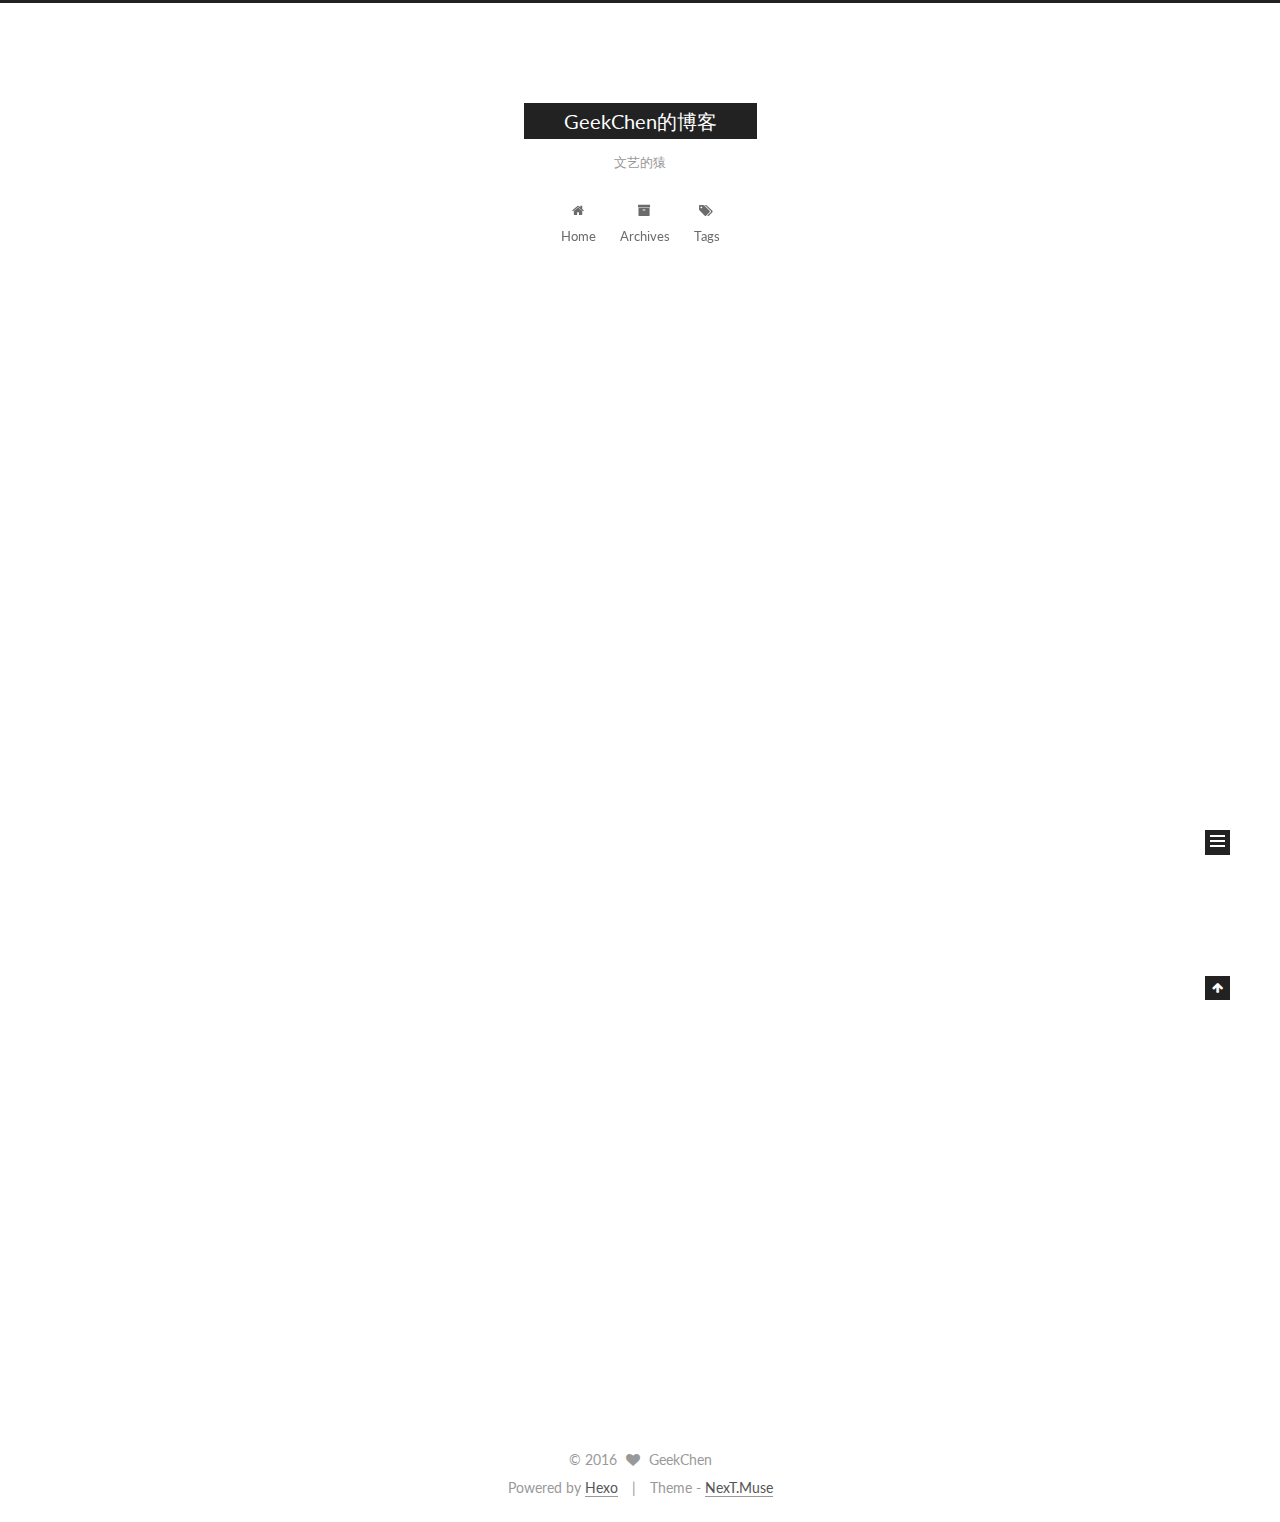
==== commit b0d5588b: "Site updated: 2016-09-17 12:53:52" ====
--- a/index.html
+++ b/index.html
@@ -115,7 +115,7 @@
   <title> GeekChen的博客 </title>
 </head>
 
-<body itemscope itemtype="http://schema.org/WebPage" lang="zh-neans">
+<body itemscope itemtype="http://schema.org/WebPage" lang="zh-hans">
 
   
 
@@ -172,7 +172,7 @@
             
               <i class="menu-item-icon fa fa-fw fa-home"></i> <br />
             
-            Startseite
+            Home
           </a>
         </li>
       
@@ -182,7 +182,7 @@
             
               <i class="menu-item-icon fa fa-fw fa-archive"></i> <br />
             
-            Archiv
+            Archives
           </a>
         </li>
       
@@ -248,7 +248,7 @@
             <span class="post-meta-item-icon">
               <i class="fa fa-calendar-o"></i>
             </span>
-            <span class="post-meta-item-text">Veröffentlicht am</span>
+            <span class="post-meta-item-text">Posted on</span>
             <time itemprop="dateCreated" datetime="2016-09-17T12:43:05+08:00" content="2016-09-17">
               2016-09-17
             </time>
@@ -358,7 +358,7 @@
           <div class="site-state-item site-state-posts">
             <a href="/archives">
               <span class="site-state-item-count">1</span>
-              <span class="site-state-item-name">Artikel</span>
+              <span class="site-state-item-name">posts</span>
             </a>
           </div>
 
@@ -405,7 +405,7 @@
 </div>
 
 <div class="powered-by">
-  Erstellt mit  <a class="theme-link" href="https://hexo.io">Hexo</a>
+  Powered by <a class="theme-link" href="https://hexo.io">Hexo</a>
 </div>
 
 <div class="theme-info">
--- a/css/main.css
+++ b/css/main.css
@@ -1548,7 +1548,7 @@
   width: 4px;
   height: 4px;
   border-radius: 50%;
-  background: #2bffff;
+  background: #94a2ff;
 }
 .links-of-blogroll {
   font-size: 13px;
